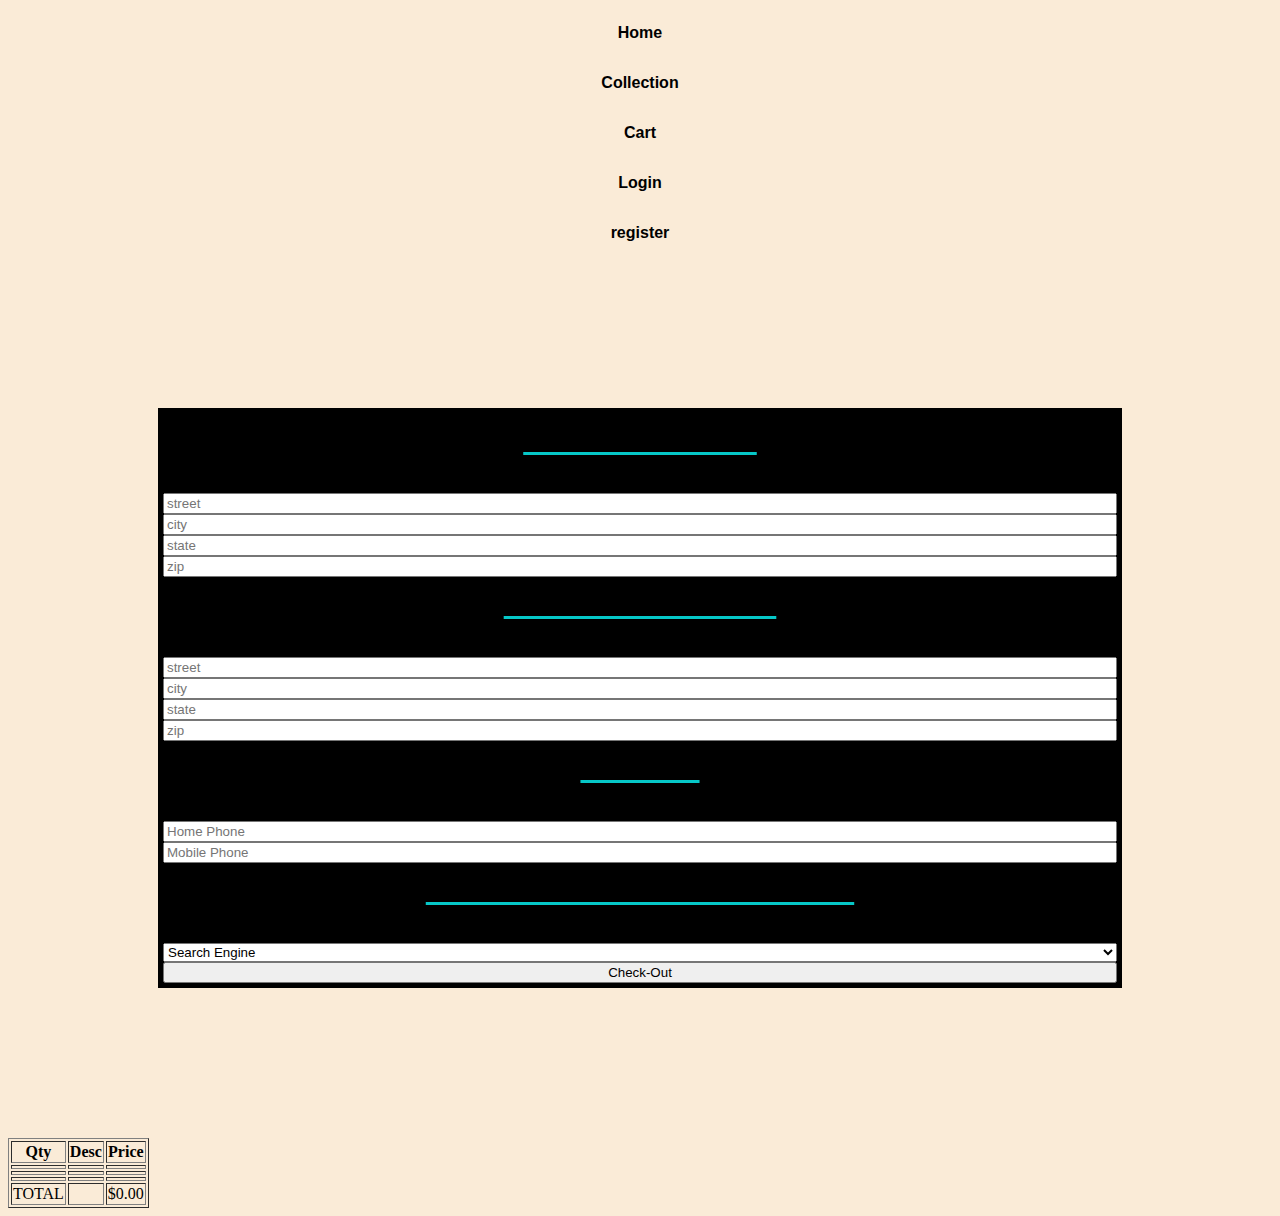
==== cart.html @ 68d98f88 "update" ====
<!DOCTYPE html>
<html lang="en">
<head>
    <meta charset="UTF-8">
    <meta name="viewport" content="width=device-width, initial-scale=1.0">
    <title>Home</title>
    
    <link href="https://cdn.jsdelivr.net/npm/bootstrap@5.3.2/dist/css/bootstrap.min.css" rel="stylesheet"
        integrity="sha384-T3c6CoIi6uLrA9TneNEoa7RxnatzjcDSCmG1MXxSR1GAsXEV/Dwwykc2MPK8M2HN" crossorigin="anonymous">
    <script src="https://cdn.jsdelivr.net/npm/bootstrap@5.3.2/dist/js/bootstrap.bundle.min.js"
        integrity="sha384-C6RzsynM9kWDrMNeT87bh95OGNyZPhcTNXj1NW7RuBCsyN/o0jlpcV8Qyq46cDfL"
        crossorigin="anonymous"></script>

    <link rel="stylesheet" href="./styles/cart.css ">

</head>
<body>
    <nav>
        <a href="index.html">Home</a>
        <a href="collection.html">Collection</a>
        <a href="cart.html">Cart</a>
        <a href="login.html">Login</a>
        <a href="registration.html">register</a>
    </nav>
<form>
    <h1>Billing Address</h1>
    <input placeholder="street">
    <input placeholder="city">
    <input placeholder="state">
    <input placeholder="zip">
    <h1>Shipping Address</h1>
    <input placeholder="street">
    <input placeholder="city">
    <input placeholder="state">
    <input placeholder="zip">
    <h1>Contact</h1>
    <input type="tel" placeholder="Home Phone">
    <input type="tel" placeholder="Mobile Phone">
    <h1>How did you hear about us?</h1>
    <select>
        <option>Search Engine</option>
    </select>
    <input type="submit" value="Check-Out">
</form>
<table border="1">
    <tr>
        <th>
            Qty
        </th>
        <th>
            Desc
        </th>
        <th>
            Price
        </th>
    </tr>
    <tr>
        <td></td>
        <td></td>
        <td></td>
    </tr>
    <tr>
        <td></td>
        <td></td>
        <td></td>
    </tr>
    <tr>
        <td></td>
        <td></td>
        <td></td>
    </tr>    <tr>
        <td>TOTAL</td>
        <td></td>
        <td>$0.00</td>
    </tr>
</table>
</body>
</html>
---- styles/cart.css ----
body {
    background-color:antiquewhite !important;
}
nav a {
    font-family:'Trebuchet MS', 'Lucida Sans Unicode', 'Lucida Grande', 'Lucida Sans', Arial, sans-serif;
    text-decoration:line-through;
    font-size: 1em;
    font-weight: bold;
    display: flex;
    flex-direction:inherit;
    justify-content: space-around;
    flex-wrap: wrap;
    text-decoration: none;
    color: black;
    padding: 1em;
}
a:hover {
    color: rgb(217, 9, 245);
    text-decoration:overline
}
h1{
    font-family:'Trebuchet MS', 'Lucida Sans Unicode', 'Lucida Grande', 'Lucida Sans', Arial, sans-serif;
    text-decoration:line-through;
    text-decoration-color: rgb(6, 199, 199);
    display: flex;
    justify-content: center;
}
div nav a{
    font-family:'Trebuchet MS', 'Lucida Sans Unicode', 'Lucida Grande', 'Lucida Sans', Arial, sans-serif;
    display: flex;
    justify-content: end;
 
}
button{
    position: 0,0,50,0 !important;
}
.modal-content{
    background-color: lavender;
}
.btn-primary{
    background-color: rgb(0, 0, 0);
    color: antiquewhite;
    border-color: black;
}
.modal-header{
    background-color: rgb(80, 70, 70);
    color:lavender;
}
form{
    display: flex;
    flex-direction: column;
    justify-content: space-evenly;
    
    margin: 150px;
    background-color:black ;
    border: 5px solid;
}
.container-fluid{
    background-color: antiquewhite;
    background-origin: padding-box;
}
  #frtr{
    text-decoration: line-through;
    text-decoration-color: aqua;
}
  #frtr:hover {
    color: rgb(217, 9, 245);
    text-decoration:overline;
}
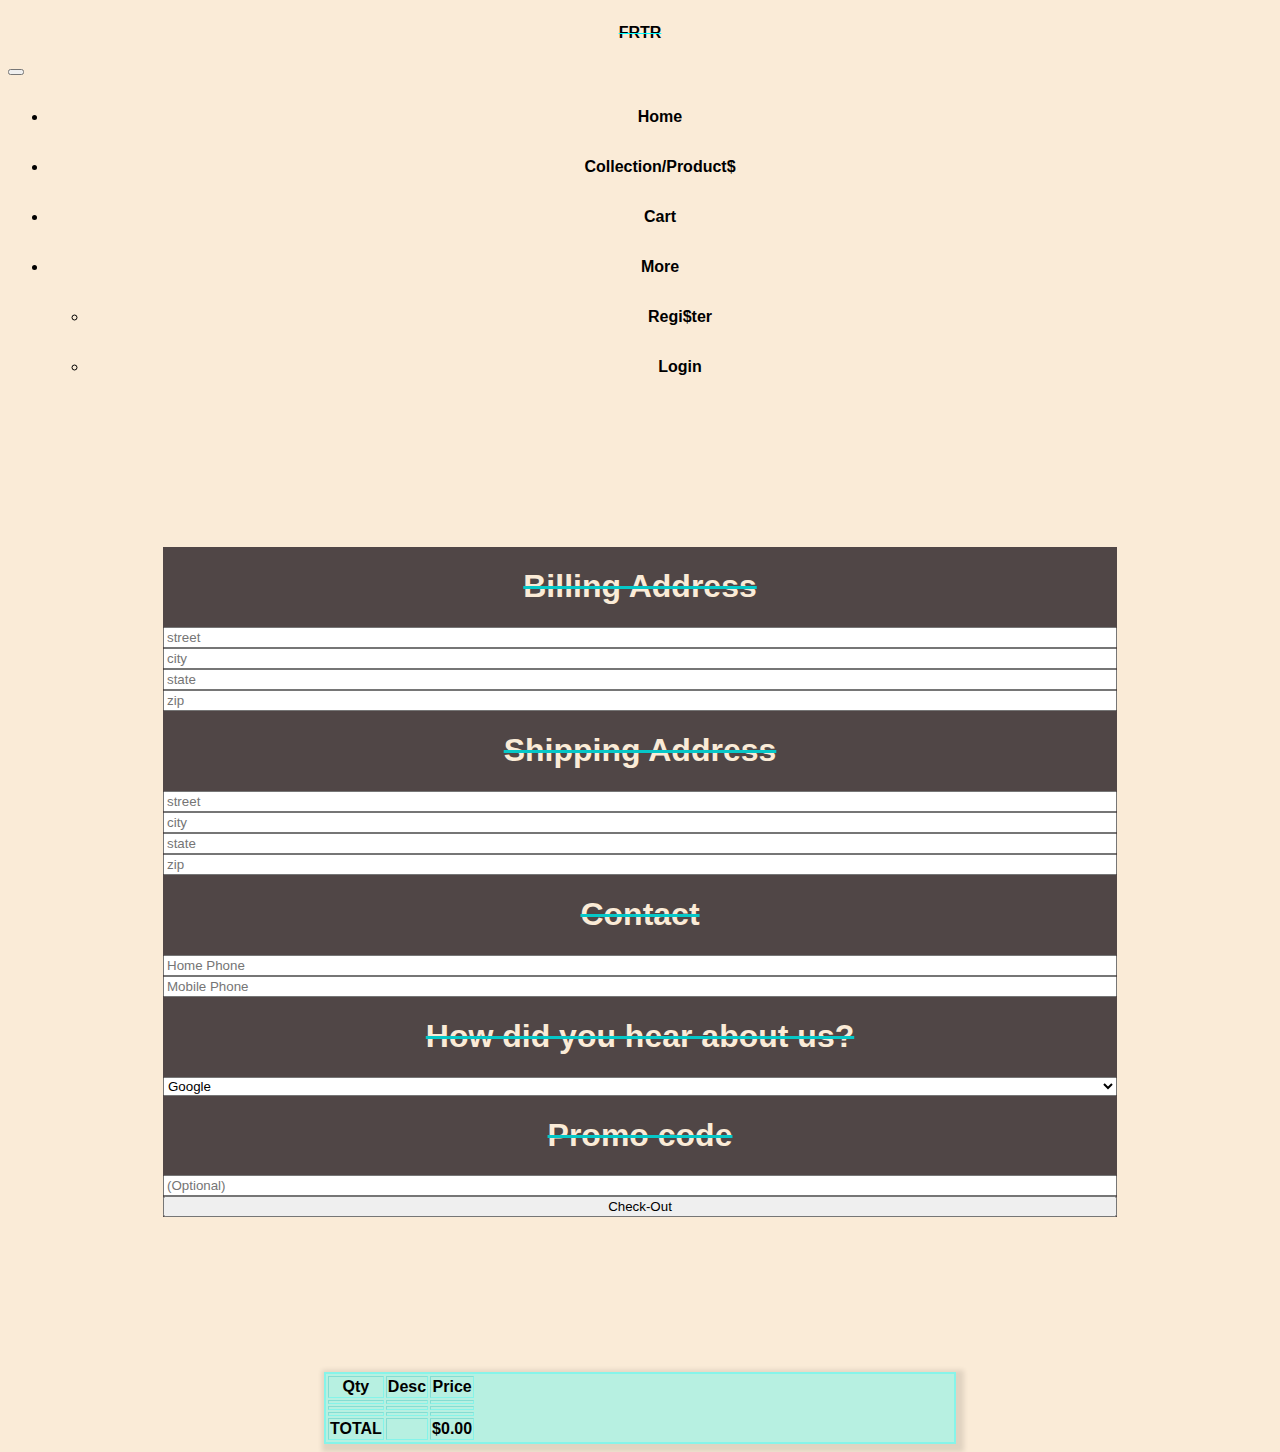
==== commit 94d96c8b: "added img to products" ====
--- a/cart.html
+++ b/cart.html
@@ -15,13 +15,36 @@
 
 </head>
 <body>
-    <nav>
-        <a href="index.html">Home</a>
-        <a href="collection.html">Collection</a>
-        <a href="cart.html">Cart</a>
-        <a href="login.html">Login</a>
-        <a href="registration.html">register</a>
-    </nav>
+    <nav class="navbar navbar-expand-lg bg-body-tertiary">
+        <div class="container-fluid">
+          <a class="navbar-brand" href="/index.html" id="frtr">FRTR</a>
+          <button class="navbar-toggler" type="button" data-bs-toggle="collapse" data-bs-target="#navbarNavDropdown" aria-controls="navbarNavDropdown" aria-expanded="false" aria-label="Toggle navigation">
+            <span class="navbar-toggler-icon"></span>
+          </button>
+          <div class="collapse navbar-collapse" id="navbarNavDropdown">
+            <ul class="navbar-nav">
+              <li class="nav-item">
+                <a class="nav-link active" aria-current="page" href="/index.html">Home</a>
+              </li>
+              <li class="nav-item">
+                <a class="nav-link" href="collection.html">Collection/Product$</a>
+              </li>
+              <li class="nav-item">
+                <a class="nav-link" href="cart.html">Cart</a>
+              </li>
+              <li class="nav-item dropdown">
+                <a class="nav-link dropdown-toggle" href="#" role="button" data-bs-toggle="dropdown" aria-expanded="false">
+                  More
+                </a>
+                <ul class="dropdown-menu">
+                  <li><a class="dropdown-item" href="registration.html">Regi$ter</a></li>
+                  <li><a class="dropdown-item" href="login.html">Login</a></li>
+                </ul>
+              </li>
+            </ul>
+          </div>
+        </div>
+      </nav>
 <form>
     <h1>Billing Address</h1>
     <input placeholder="street">
@@ -38,11 +61,17 @@
     <input type="tel" placeholder="Mobile Phone">
     <h1>How did you hear about us?</h1>
     <select>
-        <option>Search Engine</option>
+        <option>Google</option>
+        <option>FireFox</option>
+        <option>Opera</option>
+        <option>Carlos?</option>
+        <option>Other</option>
     </select>
+    <h1>Promo code</h1>
+    <input placeholder="(Optional)">
     <input type="submit" value="Check-Out">
 </form>
-<table border="1">
+<table border="1" class="center">
     <tr>
         <th>
             Qty
@@ -68,7 +97,8 @@
         <td></td>
         <td></td>
         <td></td>
-    </tr>    <tr>
+    </tr>    
+    <tr>
         <td>TOTAL</td>
         <td></td>
         <td>$0.00</td>
--- a/styles/cart.css
+++ b/styles/cart.css
@@ -29,6 +29,7 @@
     font-family:'Trebuchet MS', 'Lucida Sans Unicode', 'Lucida Grande', 'Lucida Sans', Arial, sans-serif;
     display: flex;
     justify-content: end;
+    
  
 }
 button{
@@ -50,9 +51,9 @@
     display: flex;
     flex-direction: column;
     justify-content: space-evenly;
-    
+    color: antiquewhite;
     margin: 150px;
-    background-color:black ;
+    background-color:rgb(80, 70, 70) ;
     border: 5px solid;
 }
 .container-fluid{
@@ -66,4 +67,23 @@
   #frtr:hover {
     color: rgb(217, 9, 245);
     text-decoration:overline;
+}
+table{
+    font-family:'Trebuchet MS', 'Lucida Sans Unicode', 'Lucida Grande', 'Lucida Sans', Arial, sans-serif;
+    font-weight: bold;
+   margin: auto;
+   background-color: rgba(0, 255, 255, 0.267);
+    border: 2px solid rgba(0, 255, 255, 0.123);
+    box-shadow: .2em .2em .3em .3em rgba(0,0,0,0.1);
+}
+.center{
+    font-family:'Trebuchet MS', 'Lucida Sans Unicode', 'Lucida Grande', 'Lucida Sans', Arial, sans-serif;
+    font-weight: bold;
+    display: block;
+    margin-left: auto;
+    margin-right: auto;
+    width: 50%;
+    background-color: rgba(0, 255, 255, 0.267);
+    border: 2px solid rgba(0, 255, 255, 0.267);
+    box-shadow: .2em .2em .3em .3em rgba(0,0,0,0.1);
 }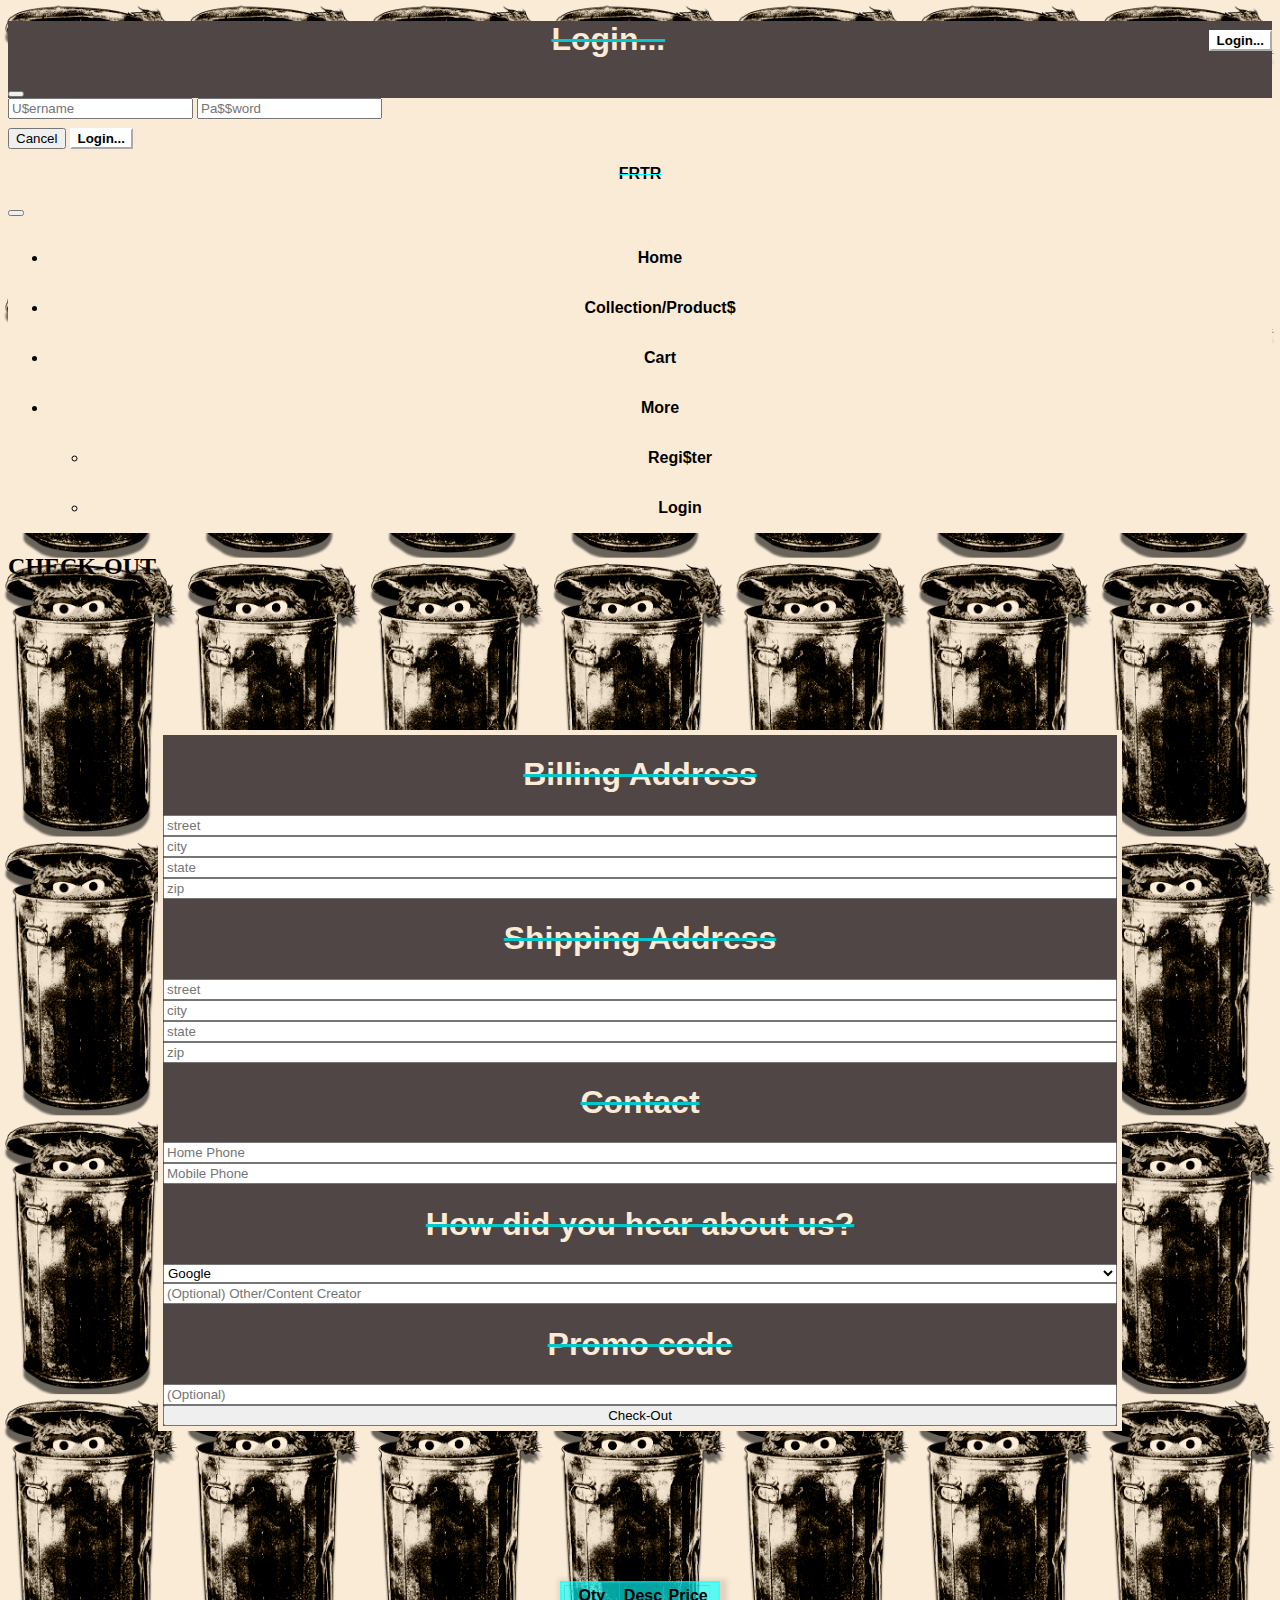
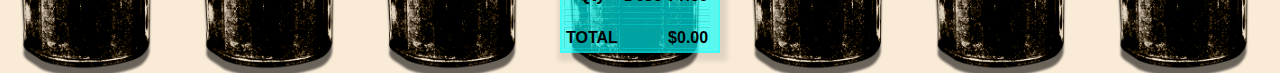
==== commit 25fd9c6c: "UPDATE" ====
--- a/cart.html
+++ b/cart.html
@@ -12,9 +12,58 @@
         crossorigin="anonymous"></script>
 
     <link rel="stylesheet" href="./styles/cart.css ">
+    <style>
+      .btn-primary{
+        margin-top: 9px;
+        color: rgb(0, 0, 0);
+        background-color: rgb(255, 255, 255);
+        font-weight: bold;
+        font-family:'Trebuchet MS', 'Lucida Sans Unicode', 'Lucida Grande', 'Lucida Sans', Arial, sans-serif;
+        border-color: rgb(255, 255, 255);
+        
+      }
+      .btn-primary:hover:hover{
+        background-color: rgb(2, 185, 185);
+        border-color: black;
+      }
+      nav{
+        background-color: aqua;
+      }
+      </style>
 
 </head>
-<body>
+<header>
+        <!-- Button trigger modal -->
+        
+        <button type="button" class="btn btn-primary" data-bs-toggle="modal" data-bs-target="#exampleModal" style="float:right;">
+          Login...
+        </button>
+        
+        <!-- Modal -->
+        <div class="position-absolute top-0 end-50"></div>
+        
+        <div class="modal fade" id="exampleModal" tabindex="-1" aria-labelledby="exampleModalLabel" aria-hidden="true">
+          <div class="modal-dialog">
+            <div class="modal-content">
+              <div class="modal-header">
+                <h1 class="modal-title fs-5" id="exampleModalLabel">Login...</h1>
+                <button type="button" class="btn-close" data-bs-dismiss="modal" aria-label="Close"></button>
+              </div>
+              <div class="modal-body">
+                <input placeholder="U$ername" type="username" minlength="1">
+                <input placeholder="Pa$$word" type="password" minlength="1">
+              </div>
+              <div class="modal-footer">
+        
+                <button type="button" class="btn btn-secondary" data-bs-dismiss="modal">Cancel</button>
+                <a href="index.html">
+                <button type="button" class="btn btn-primary">Login...</button>
+                </a>
+              </div>
+            </div>
+          </div>
+        </div>
+
     <nav class="navbar navbar-expand-lg bg-body-tertiary">
         <div class="container-fluid">
           <a class="navbar-brand" href="/index.html" id="frtr">FRTR</a>
@@ -45,6 +94,9 @@
           </div>
         </div>
       </nav>
+</header>
+<body>
+  <h2>CHECK-OUT</h2>
 <form>
     <h1>Billing Address</h1>
     <input placeholder="street">
@@ -62,10 +114,10 @@
     <h1>How did you hear about us?</h1>
     <select>
         <option>Google</option>
-        <option>FireFox</option>
-        <option>Opera</option>
-        <option>Carlos?</option>
+        <option>Twitch</option>
+        <option>YouTube</option>
         <option>Other</option>
+        <input type="text" placeholder="(Optional) Other/Content Creator">
     </select>
     <h1>Promo code</h1>
     <input placeholder="(Optional)">
--- a/styles/cart.css
+++ b/styles/cart.css
@@ -1,5 +1,10 @@
 body {
     background-color:antiquewhite !important;
+    background-image:url("/images/grouchSAT.png");
+    background-repeat:round;
+    background-size:12em;
+    background-blend-mode:luminosity;
+    
 }
 nav a {
     font-family:'Trebuchet MS', 'Lucida Sans Unicode', 'Lucida Grande', 'Lucida Sans', Arial, sans-serif;
@@ -36,7 +41,7 @@
     position: 0,0,50,0 !important;
 }
 .modal-content{
-    background-color: lavender;
+    background-color: antiquewhite;
 }
 .btn-primary{
     background-color: rgb(0, 0, 0);
@@ -45,7 +50,7 @@
 }
 .modal-header{
     background-color: rgb(80, 70, 70);
-    color:lavender;
+    color:antiquewhite;
 }
 form{
     display: flex;
@@ -72,7 +77,7 @@
     font-family:'Trebuchet MS', 'Lucida Sans Unicode', 'Lucida Grande', 'Lucida Sans', Arial, sans-serif;
     font-weight: bold;
    margin: auto;
-   background-color: rgba(0, 255, 255, 0.267);
+   background-color: rgba(0, 255, 255, 0.288);
     border: 2px solid rgba(0, 255, 255, 0.123);
     box-shadow: .2em .2em .3em .3em rgba(0,0,0,0.1);
 }
@@ -80,10 +85,12 @@
     font-family:'Trebuchet MS', 'Lucida Sans Unicode', 'Lucida Grande', 'Lucida Sans', Arial, sans-serif;
     font-weight: bold;
     display: block;
+    text-align: center;
     margin-left: auto;
     margin-right: auto;
-    width: 50%;
-    background-color: rgba(0, 255, 255, 0.267);
+    margin-bottom: 20px;
+    width: 10em;
+    background-color: rgba(0, 255, 255, 0.637);
     border: 2px solid rgba(0, 255, 255, 0.267);
     box-shadow: .2em .2em .3em .3em rgba(0,0,0,0.1);
 }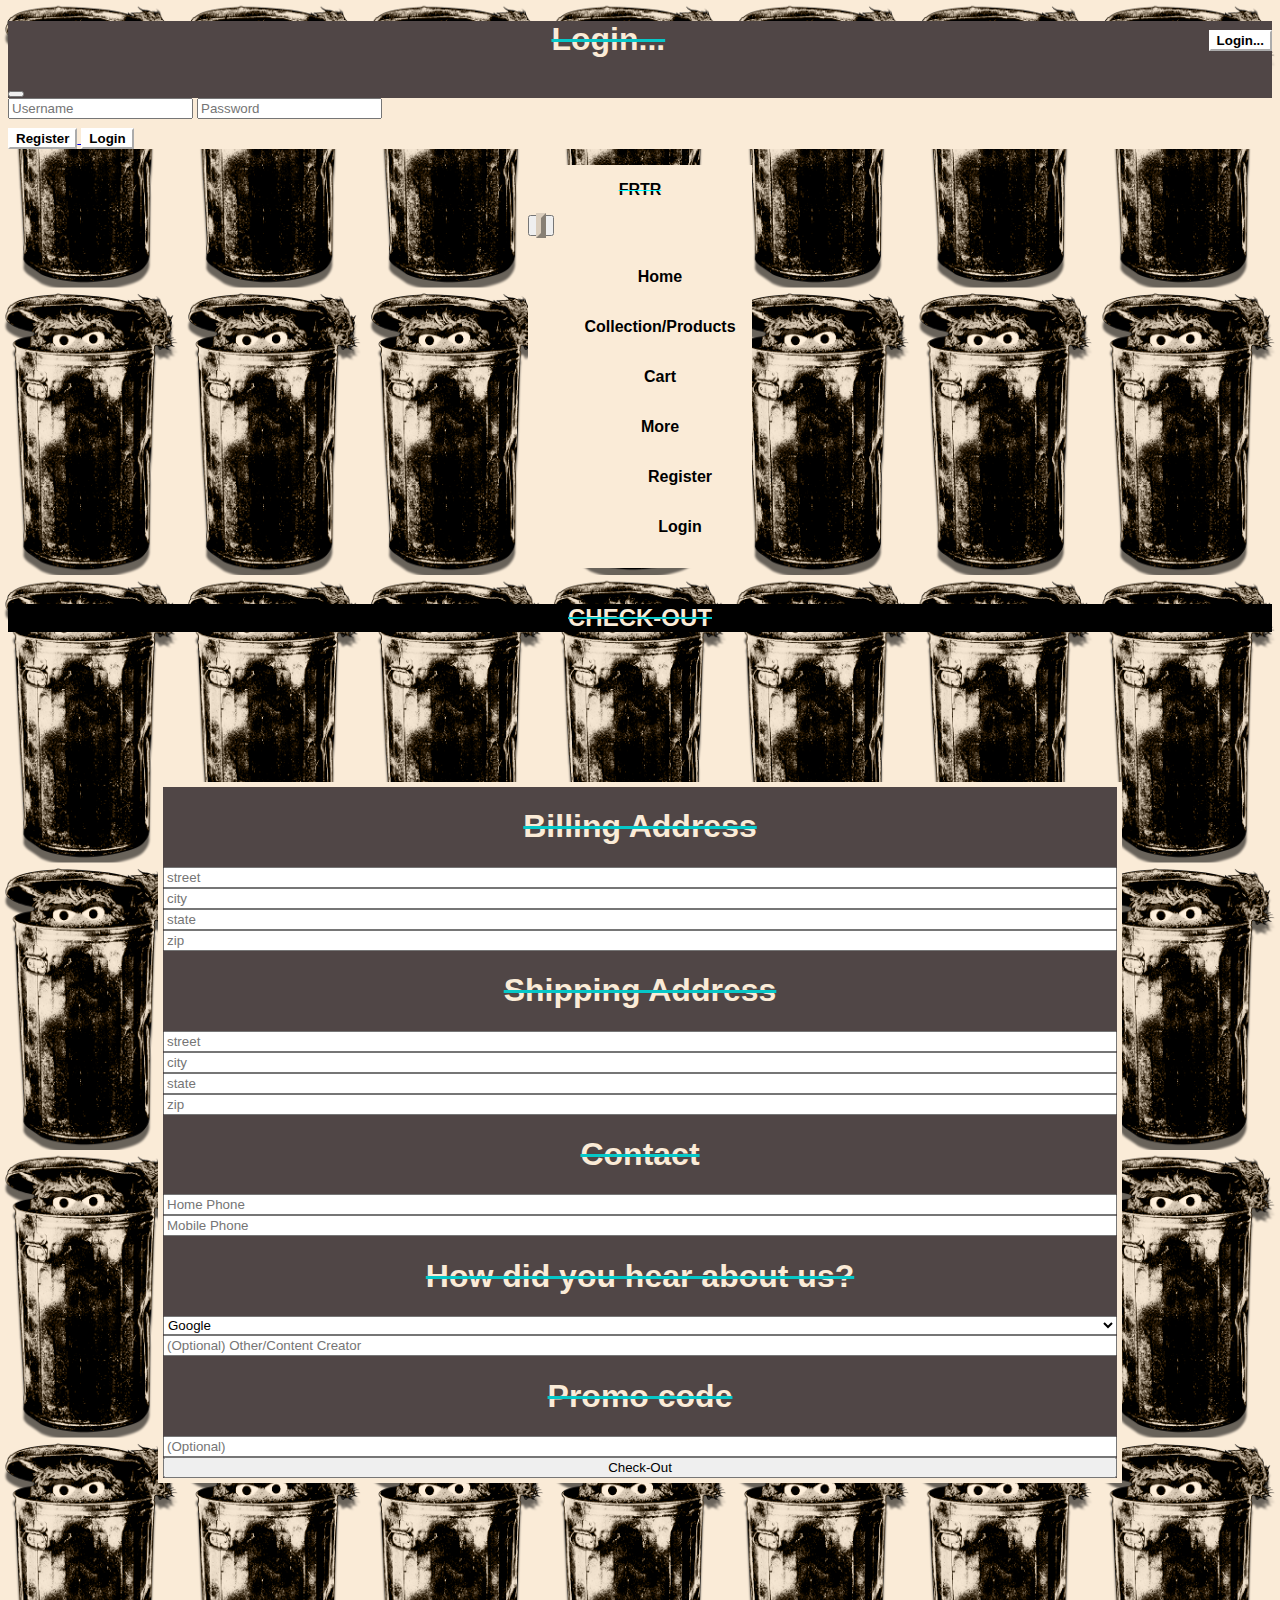
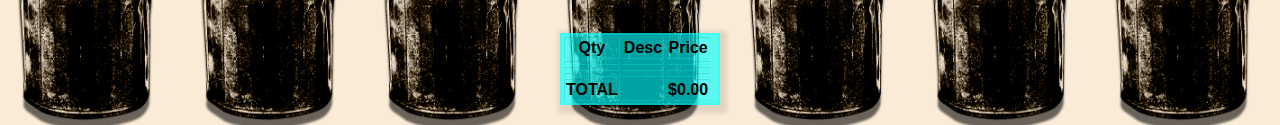
==== commit 95ffe3d6: "clean up" ====
--- a/cart.html
+++ b/cart.html
@@ -12,33 +12,16 @@
         crossorigin="anonymous"></script>
 
     <link rel="stylesheet" href="./styles/cart.css ">
-    <style>
-      .btn-primary{
-        margin-top: 9px;
-        color: rgb(0, 0, 0);
-        background-color: rgb(255, 255, 255);
-        font-weight: bold;
-        font-family:'Trebuchet MS', 'Lucida Sans Unicode', 'Lucida Grande', 'Lucida Sans', Arial, sans-serif;
-        border-color: rgb(255, 255, 255);
-        
-      }
-      .btn-primary:hover:hover{
-        background-color: rgb(2, 185, 185);
-        border-color: black;
-      }
-      nav{
-        background-color: aqua;
-      }
-      </style>
-
 </head>
 <header>
+  <div class="btn-index">
         <!-- Button trigger modal -->
         
-        <button type="button" class="btn btn-primary" data-bs-toggle="modal" data-bs-target="#exampleModal" style="float:right;">
+        <button type="button" class="btn btn-primary" data-bs-toggle="modal" data-bs-target="#exampleModal" style="float: right;">
           Login...
         </button>
-        
+      </div>    
+
         <!-- Modal -->
         <div class="position-absolute top-0 end-50"></div>
         
@@ -50,14 +33,15 @@
                 <button type="button" class="btn-close" data-bs-dismiss="modal" aria-label="Close"></button>
               </div>
               <div class="modal-body">
-                <input placeholder="U$ername" type="username" minlength="1">
-                <input placeholder="Pa$$word" type="password" minlength="1">
+                <input placeholder="Username" type="text" minlength="1">
+                <input placeholder="Password" type="password" minlength="1">
               </div>
               <div class="modal-footer">
-        
-                <button type="button" class="btn btn-secondary" data-bs-dismiss="modal">Cancel</button>
+                <a href="registration.html">
+                <button type="button" class="btn btn-secondary">Register</button>
+                </a>
                 <a href="index.html">
-                <button type="button" class="btn btn-primary">Login...</button>
+                <button type="button" class="btn btn-primary">Login</button>
                 </a>
               </div>
             </div>
@@ -76,7 +60,7 @@
                 <a class="nav-link active" aria-current="page" href="/index.html">Home</a>
               </li>
               <li class="nav-item">
-                <a class="nav-link" href="collection.html">Collection/Product$</a>
+                <a class="nav-link" href="collection.html">Collection/Products</a>
               </li>
               <li class="nav-item">
                 <a class="nav-link" href="cart.html">Cart</a>
@@ -86,7 +70,7 @@
                   More
                 </a>
                 <ul class="dropdown-menu">
-                  <li><a class="dropdown-item" href="registration.html">Regi$ter</a></li>
+                  <li><a class="dropdown-item" href="registration.html">Register</a></li>
                   <li><a class="dropdown-item" href="login.html">Login</a></li>
                 </ul>
               </li>
--- a/styles/cart.css
+++ b/styles/cart.css
@@ -1,4 +1,4 @@
-body {
+body{
     background-color:antiquewhite !important;
     background-image:url("/images/grouchSAT.png");
     background-repeat:round;
@@ -6,7 +6,18 @@
     background-blend-mode:luminosity;
     
 }
-nav a {
+nav {
+    font-family:'Trebuchet MS', 'Lucida Sans Unicode', 'Lucida Grande', 'Lucida Sans', Arial, sans-serif;
+    font-weight: bold;
+    display: flex;
+    flex-direction:inherit;
+    justify-content: space-around;
+    flex-wrap: wrap;
+    text-decoration: none;
+    color: antiquewhite;
+    padding: 1em;
+}
+nav a{
     font-family:'Trebuchet MS', 'Lucida Sans Unicode', 'Lucida Grande', 'Lucida Sans', Arial, sans-serif;
     text-decoration:line-through;
     font-size: 1em;
@@ -19,11 +30,20 @@
     color: black;
     padding: 1em;
 }
-a:hover {
+a:hover{
     color: rgb(217, 9, 245);
     text-decoration:overline
 }
 h1{
+    font-family:'Trebuchet MS', 'Lucida Sans Unicode', 'Lucida Grande', 'Lucida Sans', Arial, sans-serif;
+    text-decoration:line-through;
+    text-decoration-color: rgb(6, 199, 199);
+    display: flex;
+    justify-content: center;
+}
+h2{
+    background-color: black;
+    color: antiquewhite;
     font-family:'Trebuchet MS', 'Lucida Sans Unicode', 'Lucida Grande', 'Lucida Sans', Arial, sans-serif;
     text-decoration:line-through;
     text-decoration-color: rgb(6, 199, 199);
@@ -36,21 +56,6 @@
     justify-content: end;
     
  
-}
-button{
-    position: 0,0,50,0 !important;
-}
-.modal-content{
-    background-color: antiquewhite;
-}
-.btn-primary{
-    background-color: rgb(0, 0, 0);
-    color: antiquewhite;
-    border-color: black;
-}
-.modal-header{
-    background-color: rgb(80, 70, 70);
-    color:antiquewhite;
 }
 form{
     display: flex;
@@ -65,7 +70,7 @@
     background-color: antiquewhite;
     background-origin: padding-box;
 }
-  #frtr{
+#frtr{
     text-decoration: line-through;
     text-decoration-color: aqua;
 }
@@ -76,8 +81,8 @@
 table{
     font-family:'Trebuchet MS', 'Lucida Sans Unicode', 'Lucida Grande', 'Lucida Sans', Arial, sans-serif;
     font-weight: bold;
-   margin: auto;
-   background-color: rgba(0, 255, 255, 0.288);
+    margin: auto;
+    background-color: rgba(0, 255, 255, 0.288);
     border: 2px solid rgba(0, 255, 255, 0.123);
     box-shadow: .2em .2em .3em .3em rgba(0,0,0,0.1);
 }
@@ -93,4 +98,40 @@
     background-color: rgba(0, 255, 255, 0.637);
     border: 2px solid rgba(0, 255, 255, 0.267);
     box-shadow: .2em .2em .3em .3em rgba(0,0,0,0.1);
-}+}
+.modal-content{
+    background-color: antiquewhite;
+}
+.modal-header{
+    background-color: rgb(80, 70, 70);
+    color:antiquewhite;
+}
+.btn-primary{
+    margin-top: 9px;
+    color: rgb(0, 0, 0);
+    background-color: rgb(255, 255, 255);
+    font-weight: bold;
+    font-family:'Trebuchet MS', 'Lucida Sans Unicode', 'Lucida Grande', 'Lucida Sans', Arial, sans-serif;
+    border-color: rgb(255, 255, 255);
+    
+}
+.btn-primary:hover:hover{
+    background-color: rgb(2, 185, 185);
+    border-color: black;
+}
+.btn-secondary{
+    margin-top: 9px;
+    color: rgb(0, 0, 0);
+    background-color: rgb(255, 255, 255);
+    font-weight: bold;
+    font-family:'Trebuchet MS', 'Lucida Sans Unicode', 'Lucida Grande', 'Lucida Sans', Arial, sans-serif;
+    border-color: rgb(255, 255, 255);
+    
+}
+.btn-secondary:hover{
+    background-color: rgb(2, 185, 185);
+    border-color: black;
+}
+  .navbar-toggler-icon{
+    border: 5px outset rgb(219, 206, 189)
+}
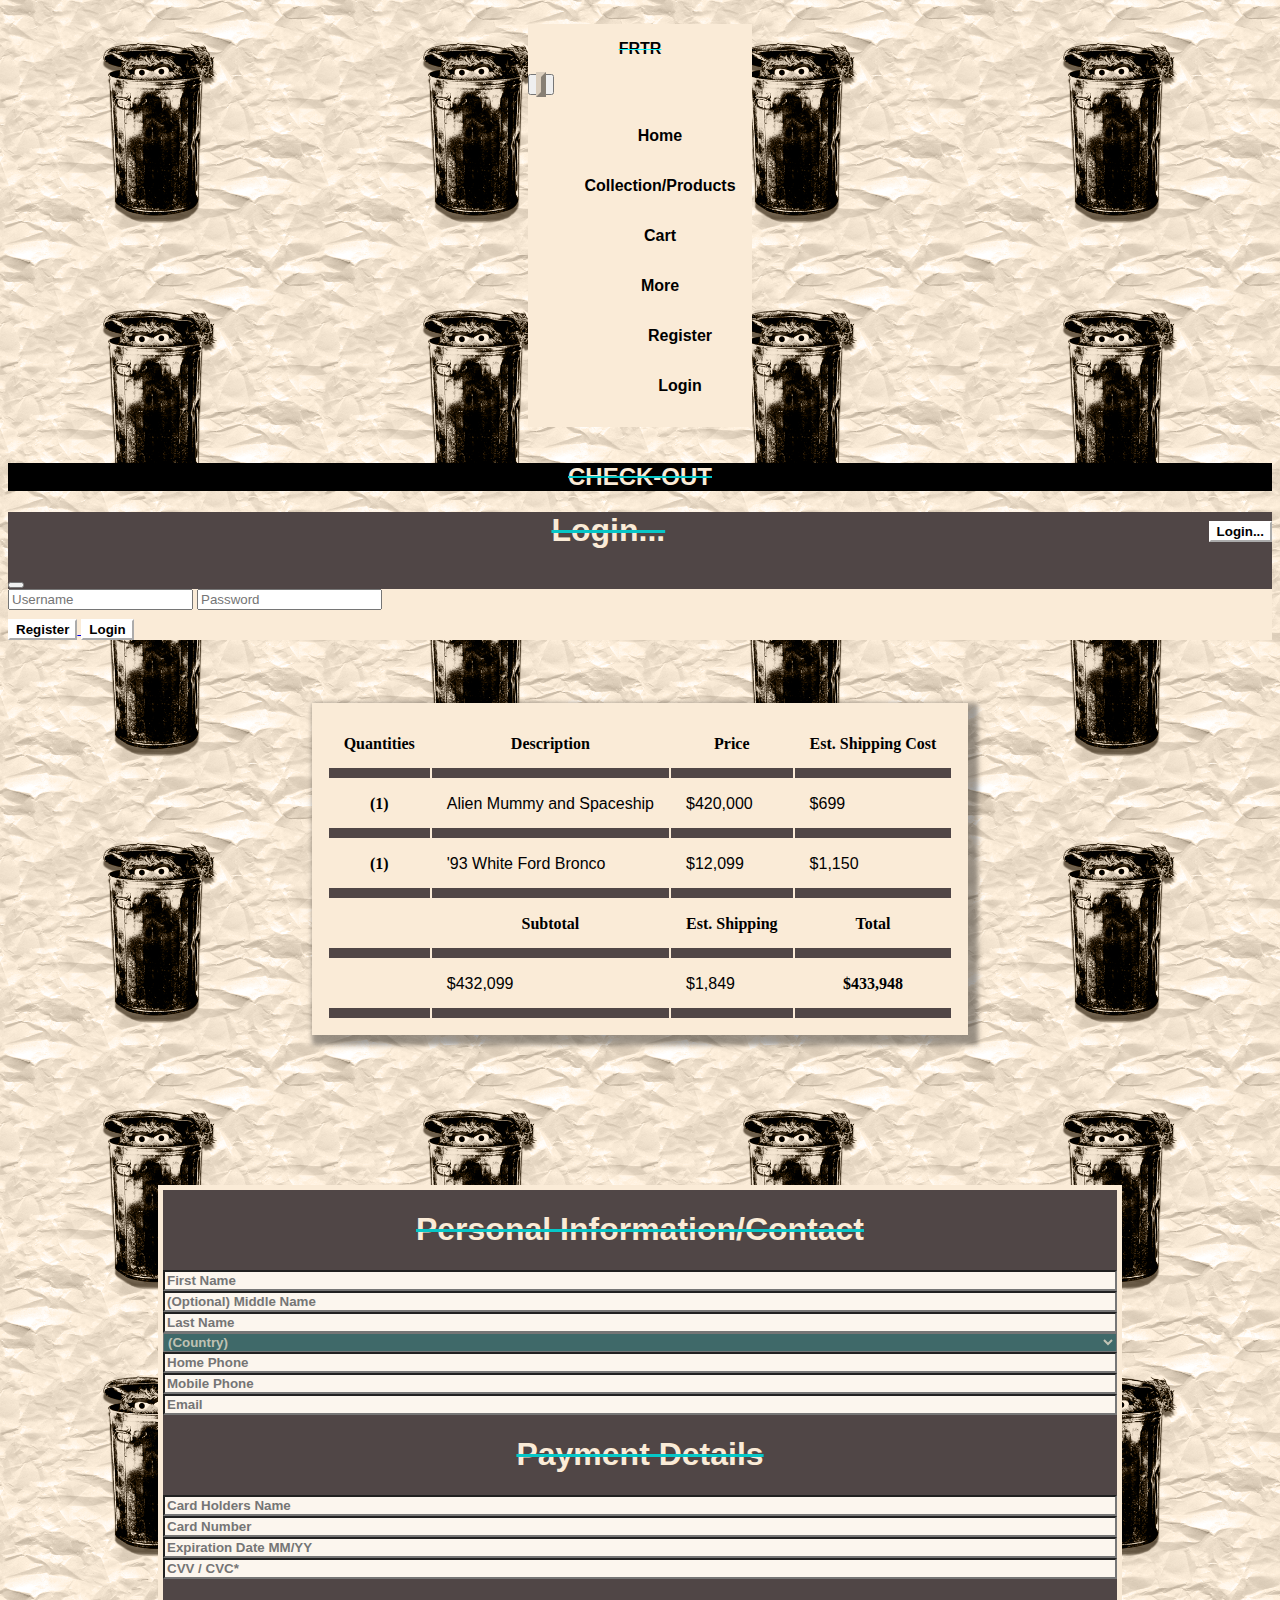
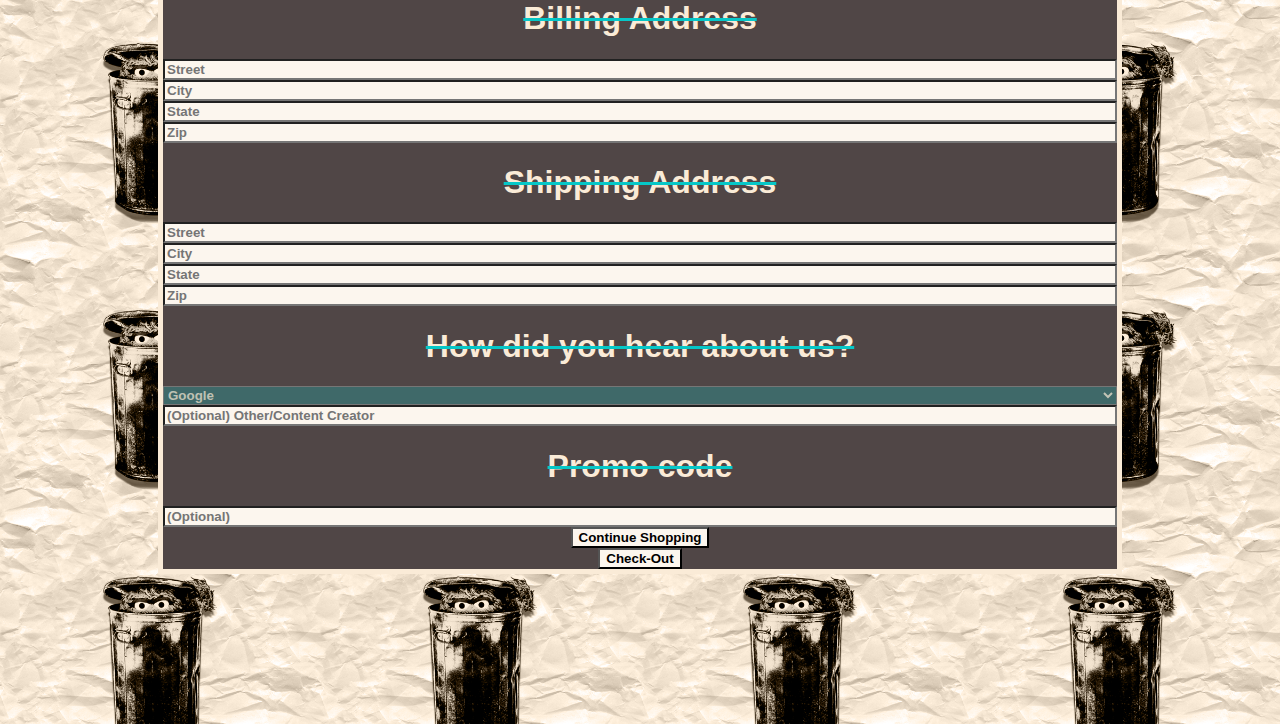
==== commit 27854e42: "Late Night lol" ====
--- a/cart.html
+++ b/cart.html
@@ -5,49 +5,12 @@
     <meta name="viewport" content="width=device-width, initial-scale=1.0">
     <title>Home</title>
     
-    <link href="https://cdn.jsdelivr.net/npm/bootstrap@5.3.2/dist/css/bootstrap.min.css" rel="stylesheet"
-        integrity="sha384-T3c6CoIi6uLrA9TneNEoa7RxnatzjcDSCmG1MXxSR1GAsXEV/Dwwykc2MPK8M2HN" crossorigin="anonymous">
-    <script src="https://cdn.jsdelivr.net/npm/bootstrap@5.3.2/dist/js/bootstrap.bundle.min.js"
-        integrity="sha384-C6RzsynM9kWDrMNeT87bh95OGNyZPhcTNXj1NW7RuBCsyN/o0jlpcV8Qyq46cDfL"
-        crossorigin="anonymous"></script>
+    <link href="https://cdn.jsdelivr.net/npm/bootstrap@5.3.2/dist/css/bootstrap.min.css" rel="stylesheet"integrity="sha384-T3c6CoIi6uLrA9TneNEoa7RxnatzjcDSCmG1MXxSR1GAsXEV/Dwwykc2MPK8M2HN" crossorigin="anonymous">
+    <script src="https://cdn.jsdelivr.net/npm/bootstrap@5.3.2/dist/js/bootstrap.bundle.min.js"integrity="sha384-C6RzsynM9kWDrMNeT87bh95OGNyZPhcTNXj1NW7RuBCsyN/o0jlpcV8Qyq46cDfL"crossorigin="anonymous"></script>
 
     <link rel="stylesheet" href="./styles/cart.css ">
 </head>
 <header>
-  <div class="btn-index">
-        <!-- Button trigger modal -->
-        
-        <button type="button" class="btn btn-primary" data-bs-toggle="modal" data-bs-target="#exampleModal" style="float: right;">
-          Login...
-        </button>
-      </div>    
-
-        <!-- Modal -->
-        <div class="position-absolute top-0 end-50"></div>
-        
-        <div class="modal fade" id="exampleModal" tabindex="-1" aria-labelledby="exampleModalLabel" aria-hidden="true">
-          <div class="modal-dialog">
-            <div class="modal-content">
-              <div class="modal-header">
-                <h1 class="modal-title fs-5" id="exampleModalLabel">Login...</h1>
-                <button type="button" class="btn-close" data-bs-dismiss="modal" aria-label="Close"></button>
-              </div>
-              <div class="modal-body">
-                <input placeholder="Username" type="text" minlength="1">
-                <input placeholder="Password" type="password" minlength="1">
-              </div>
-              <div class="modal-footer">
-                <a href="registration.html">
-                <button type="button" class="btn btn-secondary">Register</button>
-                </a>
-                <a href="index.html">
-                <button type="button" class="btn btn-primary">Login</button>
-                </a>
-              </div>
-            </div>
-          </div>
-        </div>
-
     <nav class="navbar navbar-expand-lg bg-body-tertiary">
         <div class="container-fluid">
           <a class="navbar-brand" href="/index.html" id="frtr">FRTR</a>
@@ -81,64 +44,123 @@
 </header>
 <body>
   <h2>CHECK-OUT</h2>
+  <section>
+    <div class="btn-index">
+      <!-- Button trigger modal -->
+      
+      <button type="button" class="btn btn-primary" data-bs-toggle="modal" data-bs-target="#exampleModal" style="float: right;">
+        Login...
+      </button>
+    </div>    
+
+      <!-- Modal -->
+      <div class="position-absolute top-0 end-50"></div>
+      <div class="modal fade" id="exampleModal" tabindex="-1" aria-labelledby="exampleModalLabel" aria-hidden="true">
+        <div class="modal-dialog">
+          <div class="modal-content">
+            <div class="modal-header">
+              <h1 class="modal-title fs-5" id="exampleModalLabel">Login...</h1>
+              <button type="button" class="btn-close" data-bs-dismiss="modal" aria-label="Close"></button>
+            </div>
+            <div class="modal-body">
+              <input placeholder="Username" type="text" minlength="1">
+              <input placeholder="Password" type="password" minlength="1">
+            </div>
+            <div class="modal-footer">
+              <a href="registration.html">
+              <button type="button" class="btn btn-secondary">Register</button>
+              </a>
+              <a href="index.html">
+              <button type="button" class="btn btn-primary">Login</button>
+              </a>
+            </div>
+          </div>
+        </div>
+      </div>
+  </section>
+  <table class="center">
+    <thead>
+      <tr>
+        <th scope="col">Quantities</th>
+        <th scope="col">Description</th>
+        <th scope="col">Price</th>
+        <th scope="col">Est. Shipping Cost</th>
+      </tr>
+    </thead>
+    <tbody>
+      <tr>
+        <th>(1)</th>
+        <td> Alien Mummy and Spaceship</td>
+        <td>$420,000</td>
+        <td>$699</td>
+      </tr>
+      <tr>
+        <th>(1)</th>
+        <td>'93 White Ford Bronco</td>
+        <td>$12,099</td>
+        <td>$1,150</td>
+      </tr>
+    </tbody>
+    <thead>
+      <tr>
+        <th scope="col"></th>
+        <th scope="col">Subtotal</th>
+        <th scope="col">Est. Shipping</th>
+        <th scope="col">Total</th>
+      </tr>
+    </thead>
+    <tbody>
+      <tr>
+        <td></td>
+        <td>$432,099</td>
+        <td>$1,849</td>
+        <th>$433,948</th>
+      </tr>
+    </tbody>
+  </table>
 <form>
-    <h1>Billing Address</h1>
-    <input placeholder="street">
-    <input placeholder="city">
-    <input placeholder="state">
-    <input placeholder="zip">
-    <h1>Shipping Address</h1>
-    <input placeholder="street">
-    <input placeholder="city">
-    <input placeholder="state">
-    <input placeholder="zip">
-    <h1>Contact</h1>
+    <h1>Personal Information/Contact</h1>
+    <input placeholder="First Name">
+    <input placeholder="(Optional) Middle Name">
+    <input placeholder="Last Name">
+    <select>
+      <option>(Country)</option>
+      <option>United States of America</option>
+      <option>Mexico</option>
+      <option>Canada</option>
+  </select>
     <input type="tel" placeholder="Home Phone">
     <input type="tel" placeholder="Mobile Phone">
+    <input placeholder="Email">
+    <h1>Payment Details</h1>
+    <input placeholder="Card Holders Name">
+    <input placeholder="Card Number">
+    <input placeholder="Expiration Date MM/YY">
+    <input placeholder="CVV / CVC*">
+    <h1>Billing Address</h1>
+    <input placeholder="Street">
+    <input placeholder="City">
+    <input placeholder="State">
+    <input placeholder="Zip">
+    <h1>Shipping Address</h1>
+    <input placeholder="Street">
+    <input placeholder="City">
+    <input placeholder="State">
+    <input placeholder="Zip">
     <h1>How did you hear about us?</h1>
     <select>
         <option>Google</option>
         <option>Twitch</option>
         <option>YouTube</option>
         <option>Other</option>
-        <input type="text" placeholder="(Optional) Other/Content Creator">
     </select>
+    <input placeholder="(Optional) Other/Content Creator">
     <h1>Promo code</h1>
     <input placeholder="(Optional)">
-    <input type="submit" value="Check-Out">
+  <a href="collection.html" style="margin:auto;">
+    <input type="submit" value="Continue Shopping">
+  </a>
+    <input type="submit" value="Check-Out" style="margin: auto;">
 </form>
-<table border="1" class="center">
-    <tr>
-        <th>
-            Qty
-        </th>
-        <th>
-            Desc
-        </th>
-        <th>
-            Price
-        </th>
-    </tr>
-    <tr>
-        <td></td>
-        <td></td>
-        <td></td>
-    </tr>
-    <tr>
-        <td></td>
-        <td></td>
-        <td></td>
-    </tr>
-    <tr>
-        <td></td>
-        <td></td>
-        <td></td>
-    </tr>    
-    <tr>
-        <td>TOTAL</td>
-        <td></td>
-        <td>$0.00</td>
-    </tr>
-</table>
 </body>
 </html>--- a/styles/cart.css
+++ b/styles/cart.css
@@ -1,10 +1,9 @@
 body{
     background-color:antiquewhite !important;
-    background-image:url("/images/grouchSAT.png");
-    background-repeat:round;
-    background-size:12em;
+    background-image:url("/images/OTG-Paper.jpg");
+    background-repeat: repeat;
+    background-size:20em;
     background-blend-mode:luminosity;
-    
 }
 nav {
     font-family:'Trebuchet MS', 'Lucida Sans Unicode', 'Lucida Grande', 'Lucida Sans', Arial, sans-serif;
@@ -78,27 +77,7 @@
     color: rgb(217, 9, 245);
     text-decoration:overline;
 }
-table{
-    font-family:'Trebuchet MS', 'Lucida Sans Unicode', 'Lucida Grande', 'Lucida Sans', Arial, sans-serif;
-    font-weight: bold;
-    margin: auto;
-    background-color: rgba(0, 255, 255, 0.288);
-    border: 2px solid rgba(0, 255, 255, 0.123);
-    box-shadow: .2em .2em .3em .3em rgba(0,0,0,0.1);
-}
-.center{
-    font-family:'Trebuchet MS', 'Lucida Sans Unicode', 'Lucida Grande', 'Lucida Sans', Arial, sans-serif;
-    font-weight: bold;
-    display: block;
-    text-align: center;
-    margin-left: auto;
-    margin-right: auto;
-    margin-bottom: 20px;
-    width: 10em;
-    background-color: rgba(0, 255, 255, 0.637);
-    border: 2px solid rgba(0, 255, 255, 0.267);
-    box-shadow: .2em .2em .3em .3em rgba(0,0,0,0.1);
-}
+
 .modal-content{
     background-color: antiquewhite;
 }
@@ -135,3 +114,54 @@
   .navbar-toggler-icon{
     border: 5px outset rgb(219, 206, 189)
 }
+.nav-button{
+    background-color: rgb(223, 209, 189) !important;
+    border: rgb(189, 178, 163) !important;
+    box-shadow: .3em .3em .3em .3em rgba(0, 0, 0, 0.384);
+}
+div button:hover{
+    background-color: rgb(231, 230, 230);
+    border: rgb(231, 230, 230);
+    box-shadow: .3em .3em .3em .3em rgba(0, 0, 0, 0.384);
+}
+.center{
+    color: rgb(0, 0, 0);
+    background-color: antiquewhite;
+    border: 5px rgb(255, 255, 255) !important;
+    box-shadow: .3em .3em .3em .3em rgba(0, 0, 0, 0.384);
+    margin-left: auto!important;
+    margin-right: auto!important;
+    margin-top: 5% !important;
+    padding: 15px;
+}
+th{
+    color: rgb(0, 0, 0)!important;
+    padding: 15px;
+}
+td{
+    font-family:'Trebuchet MS', 'Lucida Sans Unicode', 'Lucida Grande', 'Lucida Sans', Arial, sans-serif;
+    font-weight: 500;
+    padding: 15px;
+}
+th, td {
+    border-bottom: 10px solid rgb(80, 70, 70);
+}
+tr:hover {
+    background-color: rgb(231, 230, 230);
+    border: rgb(231, 230, 230);
+    box-shadow: .3em .3em .3em .3em rgba(0, 0, 0, 0.384);
+}
+form input{
+    background-color: rgb(252, 246, 238);
+    font-weight: bold;
+}
+select{
+    background-color: rgba(0, 247, 247, 0.205);
+    font-weight: bold;
+    color: rgba(250, 235, 215, 0.699);
+}
+select:hover{
+    background-color: rgb(2, 185, 185);
+    font-weight: bolder;
+    color: rgb(255, 237, 214);
+}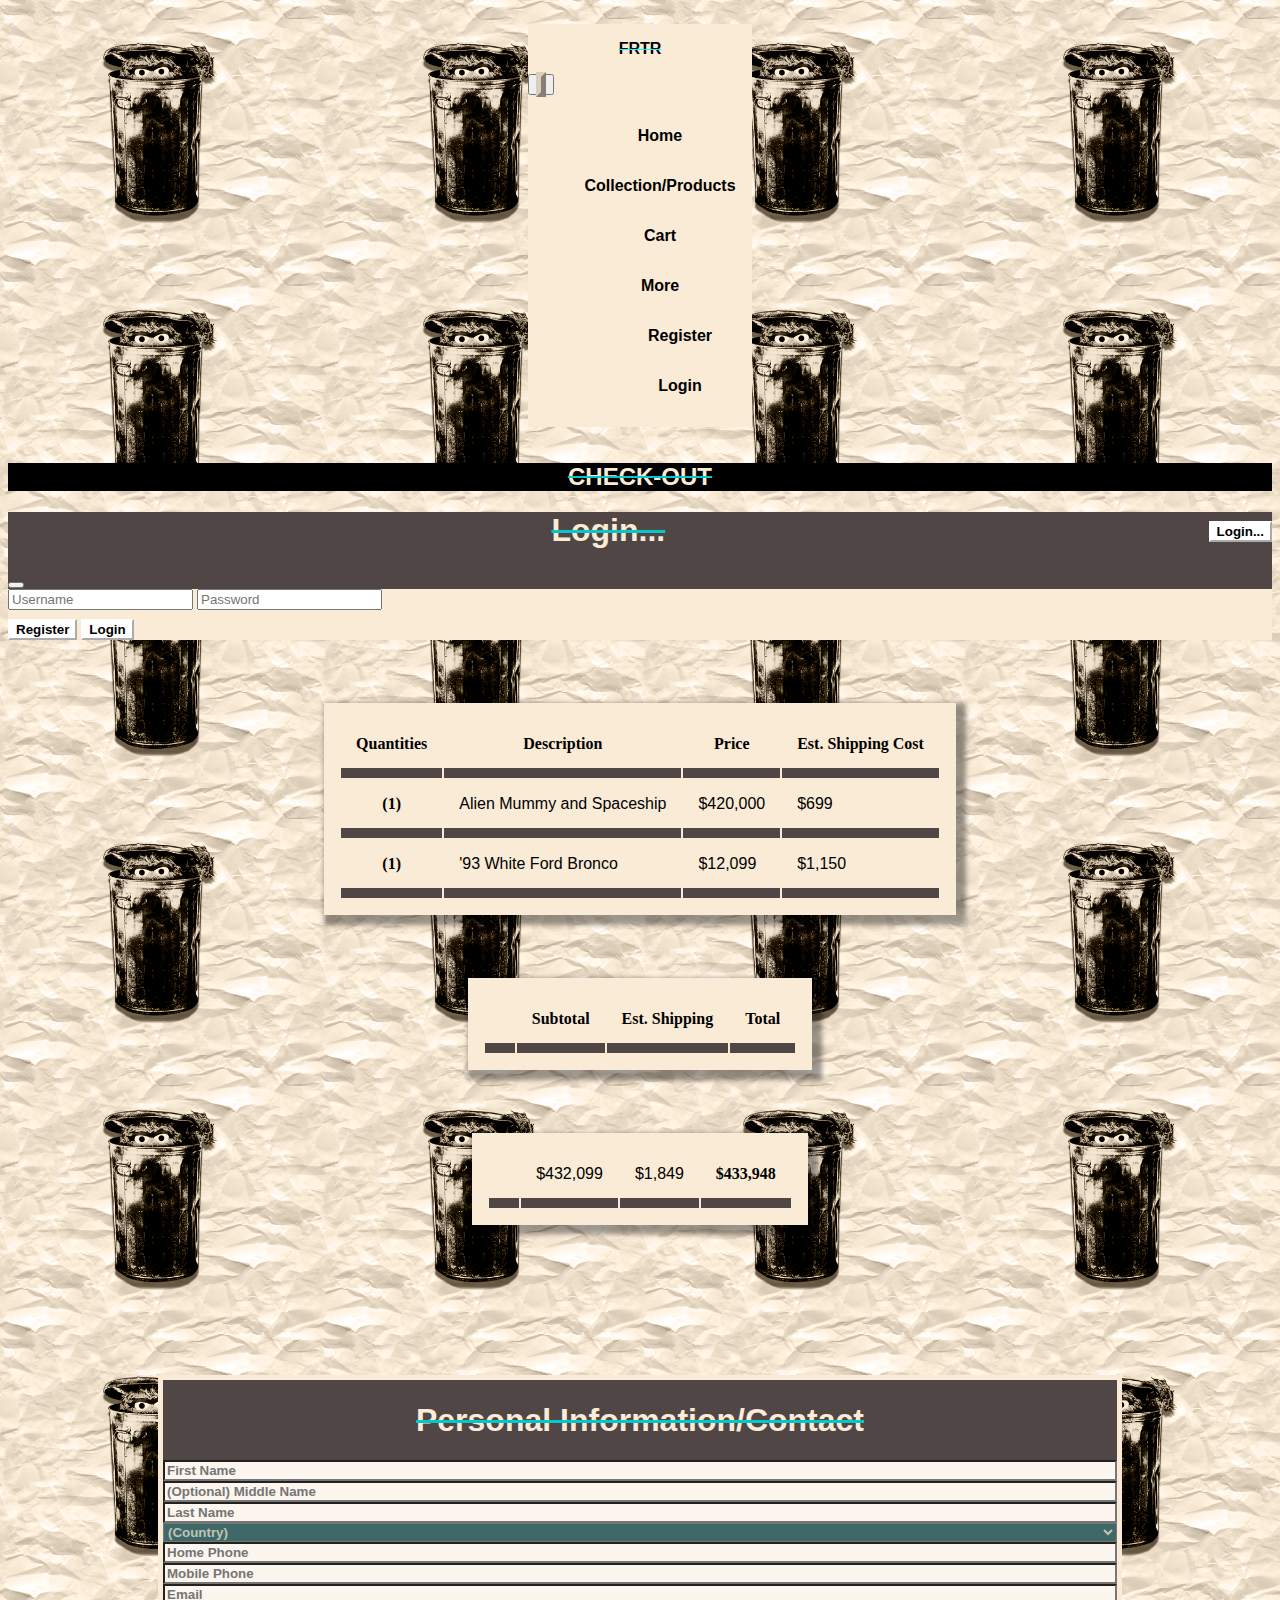
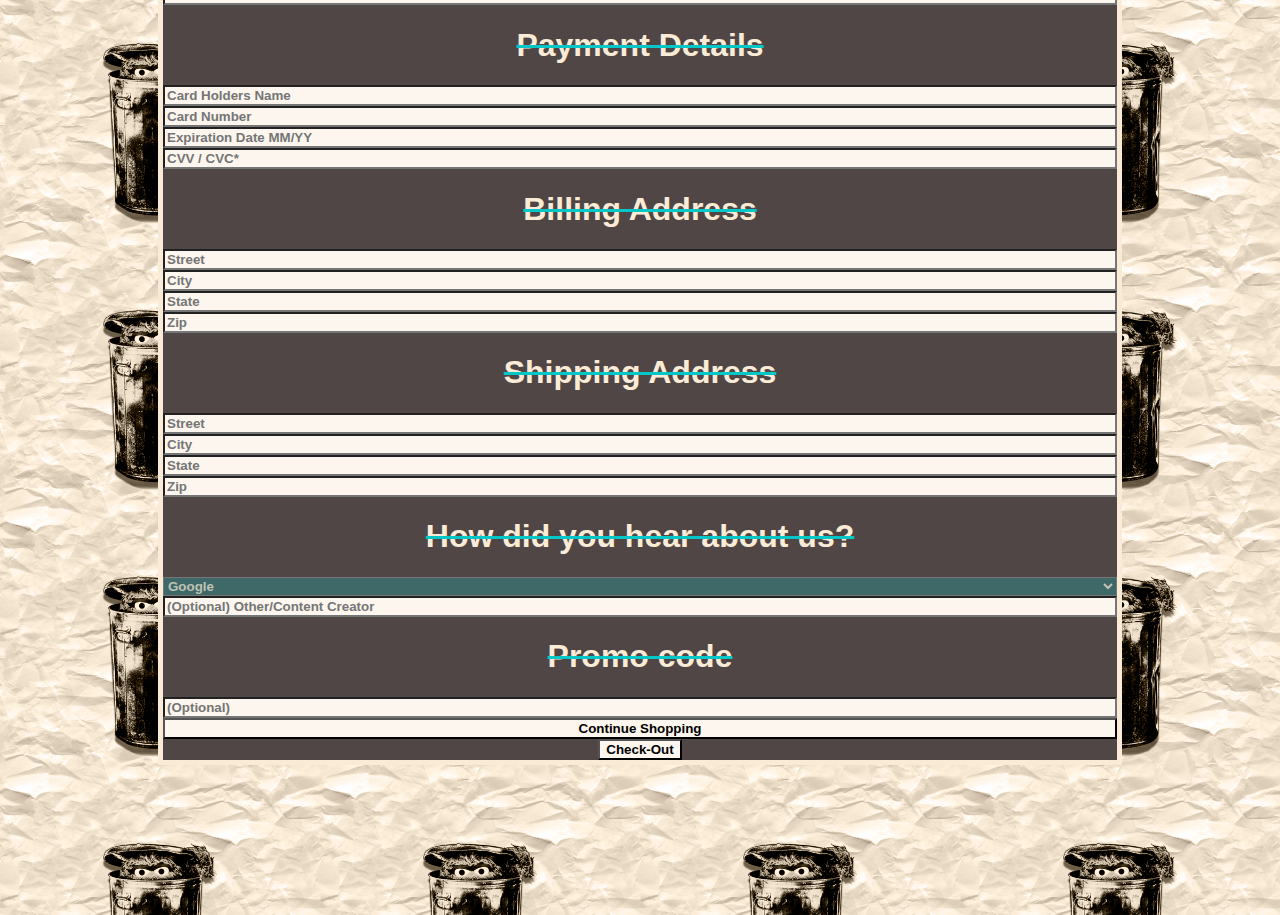
==== commit e7935e1e: "ReadMe and errors fixed" ====
--- a/cart.html
+++ b/cart.html
@@ -2,11 +2,12 @@
 <html lang="en">
 <head>
     <meta charset="UTF-8">
-    <meta name="viewport" content="width=device-width, initial-scale=1.0">
+    <meta name="viewport" content= "width=device-width, initial-scale=1.0">
     <title>Home</title>
     
-    <link href="https://cdn.jsdelivr.net/npm/bootstrap@5.3.2/dist/css/bootstrap.min.css" rel="stylesheet"integrity="sha384-T3c6CoIi6uLrA9TneNEoa7RxnatzjcDSCmG1MXxSR1GAsXEV/Dwwykc2MPK8M2HN" crossorigin="anonymous">
-    <script src="https://cdn.jsdelivr.net/npm/bootstrap@5.3.2/dist/js/bootstrap.bundle.min.js"integrity="sha384-C6RzsynM9kWDrMNeT87bh95OGNyZPhcTNXj1NW7RuBCsyN/o0jlpcV8Qyq46cDfL"crossorigin="anonymous"></script>
+    <link href="https://cdn.jsdelivr.net/npm/bootstrap@5.3.2/dist/css/bootstrap.min.css" rel="stylesheet" integrity="sha384-T3c6CoIi6uLrA9TneNEoa7RxnatzjcDSCmG1MXxSR1GAsXEV/Dwwykc2MPK8M2HN" crossorigin="anonymous">
+
+    <script src="https://cdn.jsdelivr.net/npm/bootstrap@5.3.2/dist/js/bootstrap.bundle.min.js" integrity="sha384-C6RzsynM9kWDrMNeT87bh95OGNyZPhcTNXj1NW7RuBCsyN/o0jlpcV8Qyq46cDfL" crossorigin="anonymous"></script>
 
     <link rel="stylesheet" href="./styles/cart.css ">
 </head>
@@ -42,7 +43,6 @@
         </div>
       </nav>
 </header>
-<body>
   <h2>CHECK-OUT</h2>
   <section>
     <div class="btn-index">
@@ -67,12 +67,8 @@
               <input placeholder="Password" type="password" minlength="1">
             </div>
             <div class="modal-footer">
-              <a href="registration.html">
               <button type="button" class="btn btn-secondary">Register</button>
-              </a>
-              <a href="index.html">
               <button type="button" class="btn btn-primary">Login</button>
-              </a>
             </div>
           </div>
         </div>
@@ -101,7 +97,9 @@
         <td>$1,150</td>
       </tr>
     </tbody>
-    <thead>
+    </table>
+    <table class="center">   
+      <thead>
       <tr>
         <th scope="col"></th>
         <th scope="col">Subtotal</th>
@@ -109,6 +107,8 @@
         <th scope="col">Total</th>
       </tr>
     </thead>
+    </table>
+    <table class="center">
     <tbody>
       <tr>
         <td></td>
@@ -157,9 +157,7 @@
     <input placeholder="(Optional) Other/Content Creator">
     <h1>Promo code</h1>
     <input placeholder="(Optional)">
-  <a href="collection.html" style="margin:auto;">
     <input type="submit" value="Continue Shopping">
-  </a>
     <input type="submit" value="Check-Out" style="margin: auto;">
 </form>
 </body>
